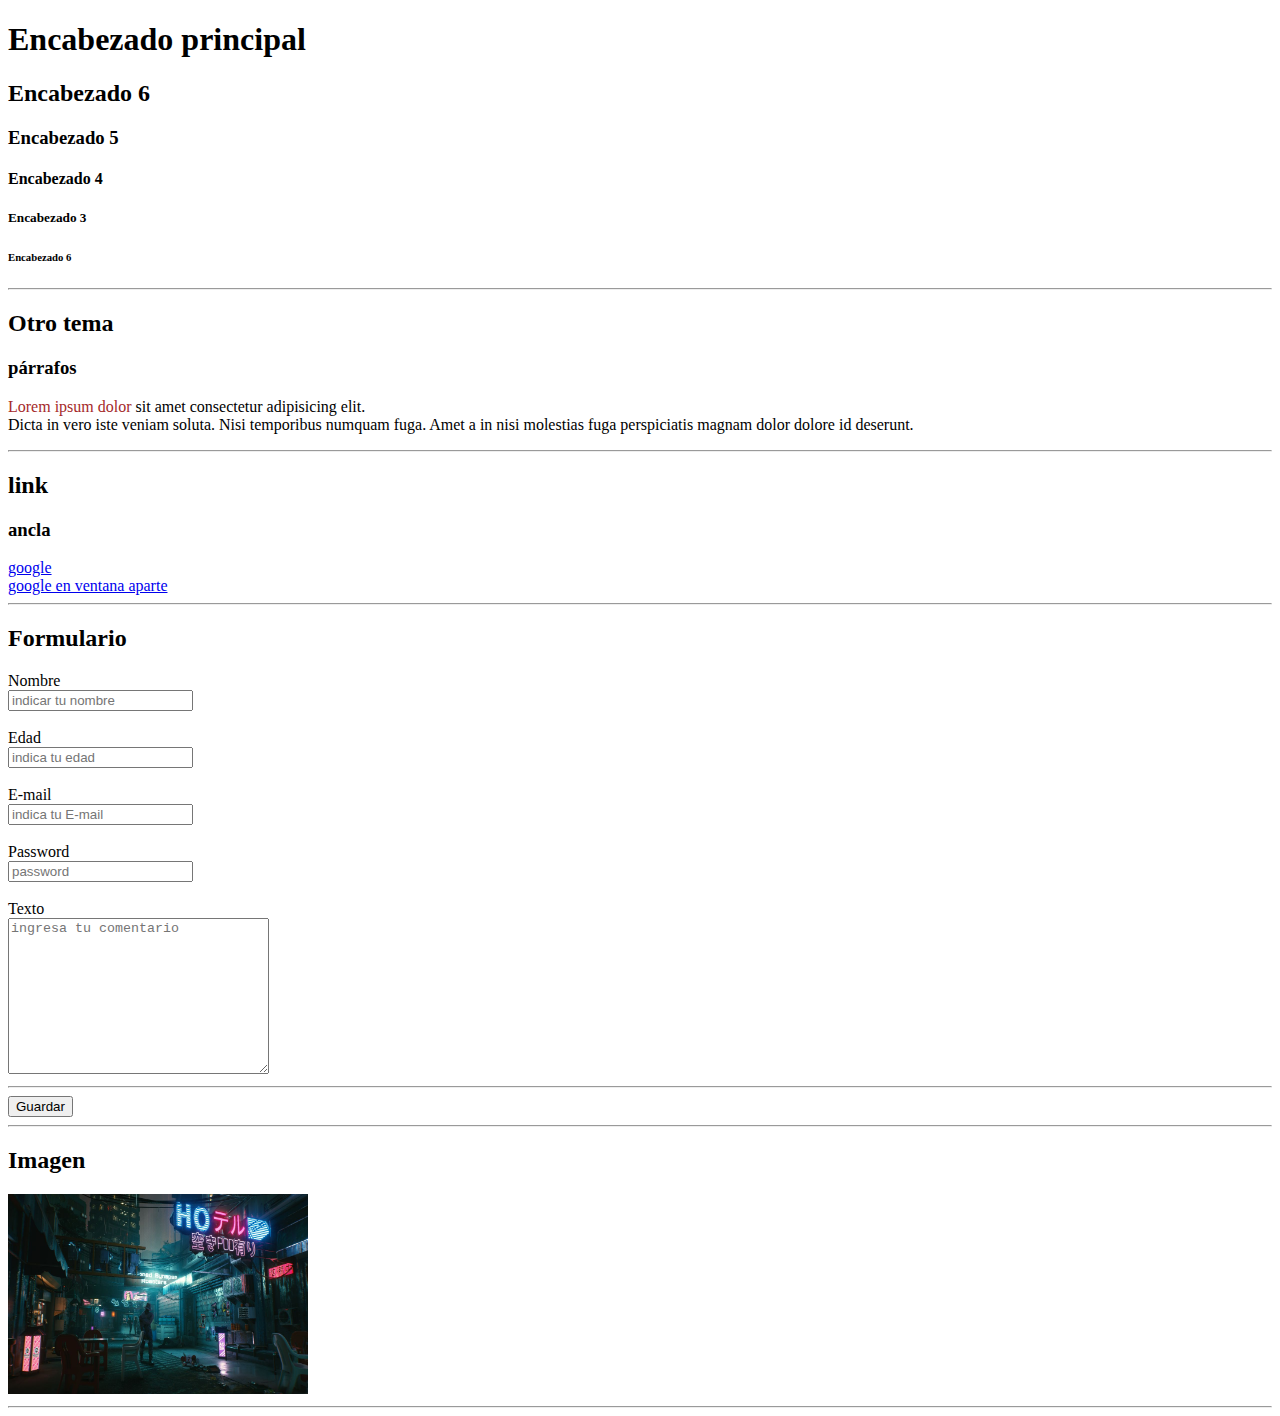
==== index.html @ f5c966c4 "primer commit" ====
<!DOCTYPE html>
 <!-- Alt + shift + A "Crea comentario" -->
 <!-- Le indica al navegador que el contenido es HTML5 -->
<html lang="es">
    <!-- Todo documento tiene una etiqueta html y esta es la madre de todas las etiquetas -->
<head>
    <meta charset="UTF-8"/>
    <!-- Aporta meta información del contenido del documento, solo tiene una apertura y no un cierre -->
    <meta name="viewport" content="width=device-width, initial-scale=1.0"/>
    <title>Cyberpage</title>
</head>
<body>
    <!-- Emmet: es un plugin para editores de code, que nos proporcionaran atajos para programar de mejor manera -->
    <h1>Encabezado principal</h1>
    <!-- 
    Encabezado: emplementa 6 niveles de importancia desde <h1>, el más importante, hasta <h6> el menos importante 
    NOTA: nunca pero NUNCA lo usen para dar estilos a textos, para esto usaremos CSS   
    -->
    <h2>Encabezado 6</h2>
    <h3>Encabezado 5</h3>
    <h4>Encabezado 4</h4>
    <h5>Encabezado 3</h5>
    <h6>Encabezado 6</h6>
    <!-- 
        Ctrl + Alt + Flecha "multiplicar cursor"
        Alt + click "multiplicar cursor"
     -->
    <hr /><!-- Cambio de tema entre párrafos, de forma visual puede ser representado como una linea horizontal sin embargo actualmente no se deberia usar para esto -->
    <h2>Otro tema</h2>
    <h3>párrafos</h3>
    <p>
        <span style="color: brown;">Lorem ipsum dolor</span> sit amet consectetur adipisicing elit.<br/> Dicta in vero iste veniam soluta. Nisi temporibus numquam fuga. Amet a in nisi molestias fuga perspiciatis magnam dolor dolore id deserunt.
    </p>
    <hr/>
    <h2>link</h2>
    <h3>ancla</h3>
    <a target="_self" href="http://www.google.com">google</a> <br/>
    <a target="_blank" href="http://www.google.com">google en ventana aparte</a>
    <!-- Ancla: crea enlaces
    Su atributo target por defecto es "_self" (target _top y _parent s eencuentran en desuso)  -->
    <hr>
    <h2>Formulario</h2>
    <form action="/cyberform" method="post">
        <label for="nombre">Nombre</label><br>
        <input 
        type="text" 
        id="nombre" 
        name="nombre" 
        placeholder="indicar tu nombre"
        required>
        <br><br>
        <label for="edad">Edad</label><br>
        <input 
        type="number" 
        id="edad" 
        name="edad" 
        placeholder="indica tu edad">
        <br><br>
        <label for="email">E-mail</label><br>
        <input 
        type="email" 
        id="email" 
        name="email" 
        placeholder="indica tu E-mail">
        <br><br>
        <label for="password">Password</label><br>
        <input 
        type="password" 
        id="password" 
        name="password" 
        placeholder="password">
        <br><br>
        <label for="texto">Texto</label><br>
        <textarea 
        name="texto" 
        id="texto" 
        cols="30" 
        rows="10" 
        placeholder="ingresa tu comentario"></textarea>
        <hr>
        <input type="submit" value="Guardar">
    </form>
    <hr>
    <h2>Imagen</h2>
    <img src="public/cyberpunk_2077_night_city.jpg" alt="cyberpunk-1" height="200" width="300">
    <hr>
    
 </body>
</html>
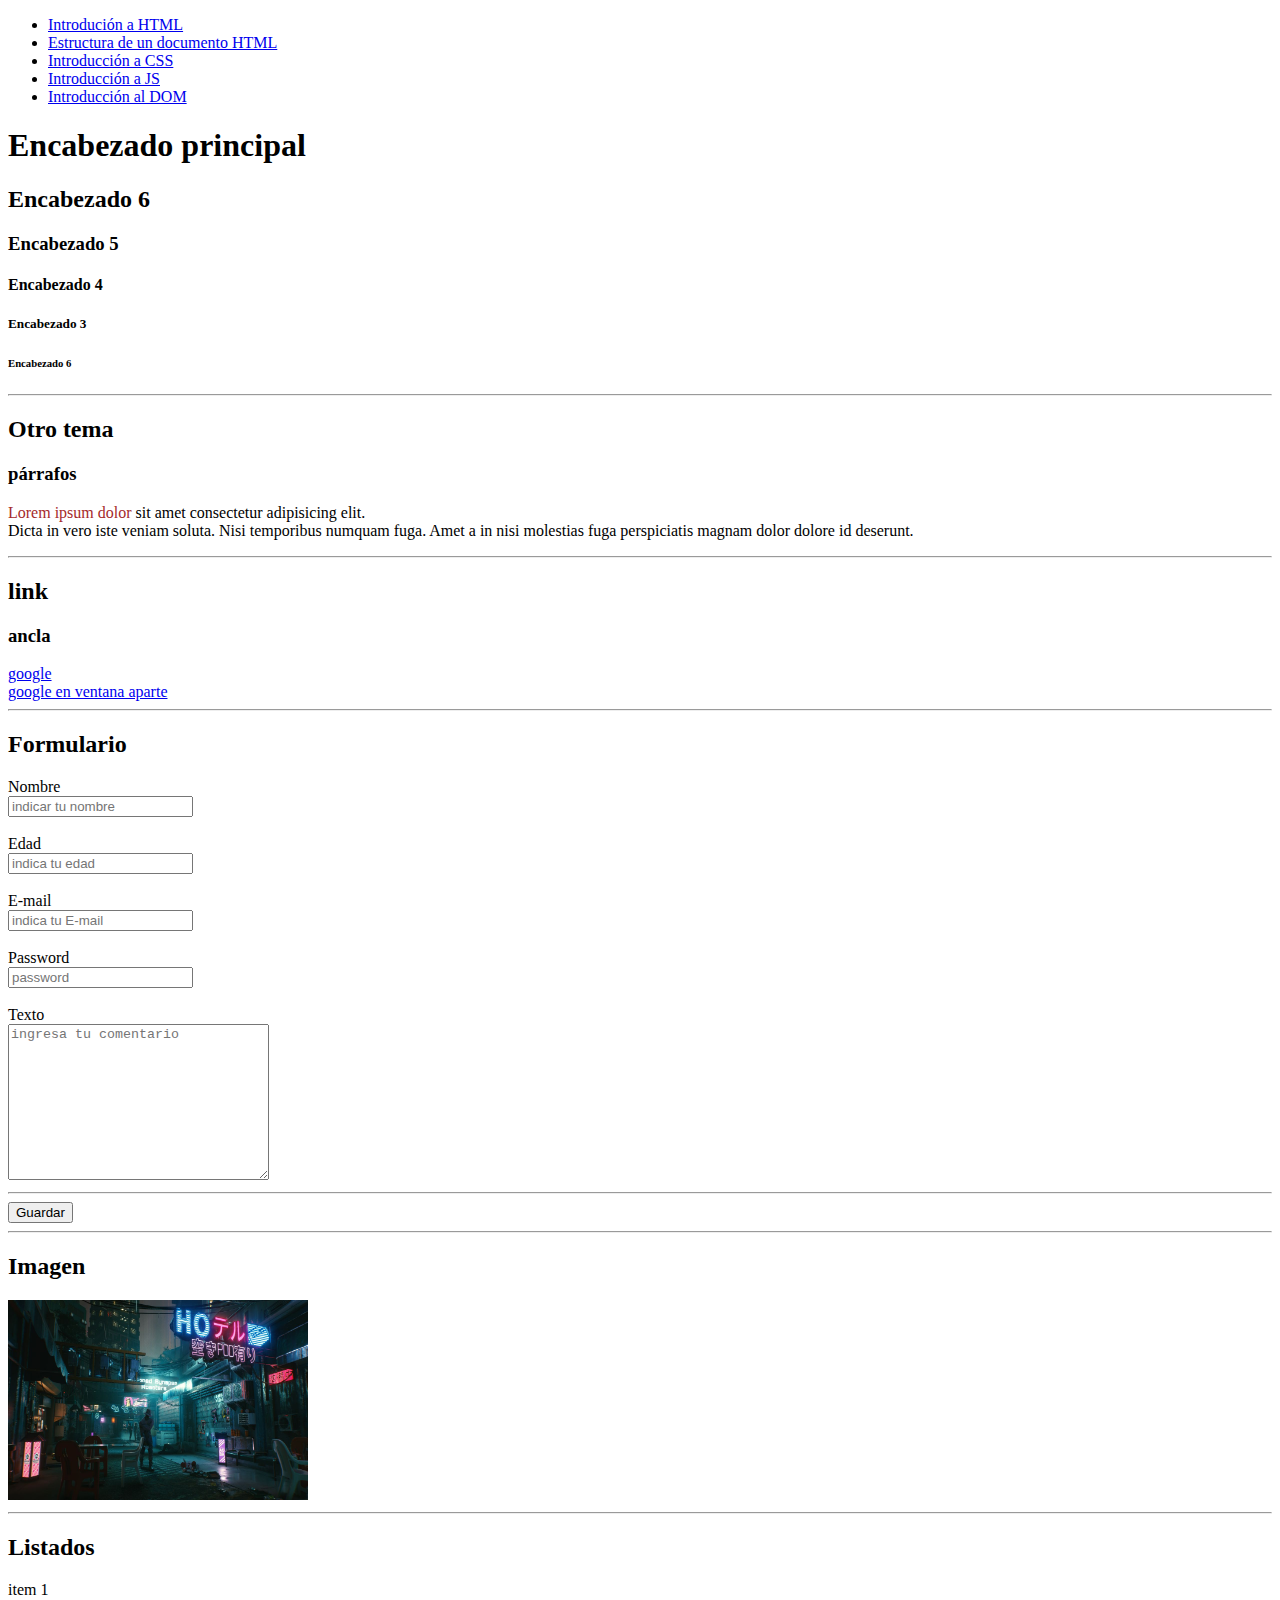
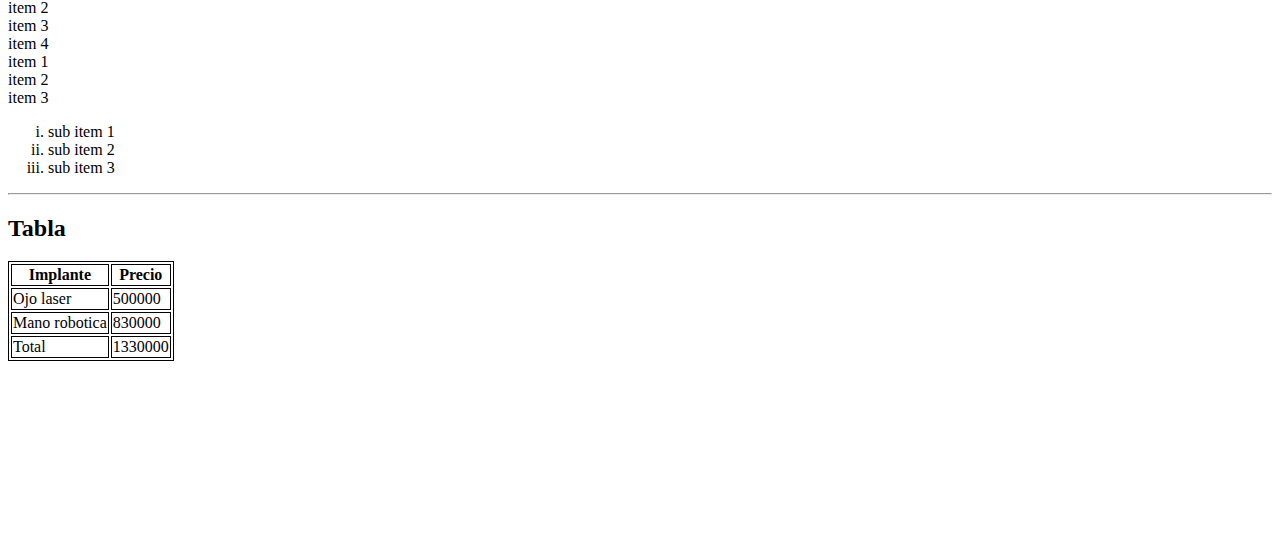
==== commit d0e93cd4: "segundo commit - intro css" ====
--- a/index.html
+++ b/index.html
@@ -1,15 +1,24 @@
 <!DOCTYPE html>
- <!-- Alt + shift + A "Crea comentario" -->
- <!-- Le indica al navegador que el contenido es HTML5 -->
+<!-- Alt + shift + A "Crea comentario" -->
+<!-- Le indica al navegador que el contenido es HTML5 -->
 <html lang="es">
-    <!-- Todo documento tiene una etiqueta html y esta es la madre de todas las etiquetas -->
-<head>
-    <meta charset="UTF-8"/>
+  <!-- Todo documento tiene una etiqueta html y esta es la madre de todas las etiquetas -->
+  <head>
+    <meta charset="UTF-8" />
     <!-- Aporta meta información del contenido del documento, solo tiene una apertura y no un cierre -->
-    <meta name="viewport" content="width=device-width, initial-scale=1.0"/>
+    <meta name="viewport" content="width=device-width, initial-scale=1.0" />
     <title>Cyberpage</title>
-</head>
-<body>
+  </head>
+  <body>
+    <nav>
+      <ul>
+        <li><a href="index.html">Introdución a HTML</a></li>
+        <li><a href="estructura.html">Estructura de un documento HTML</a></li>
+        <li><a href="introcss.html">Introducción a CSS</a></li>
+        <li><a href="introjs.html">Introducción a JS</a></li>
+        <li><a href="introdom.html">Introducción al DOM</a></li>
+      </ul>
+    </nav>
     <!-- Emmet: es un plugin para editores de code, que nos proporcionaran atajos para programar de mejor manera -->
     <h1>Encabezado principal</h1>
     <!-- 
@@ -25,65 +34,124 @@
         Ctrl + Alt + Flecha "multiplicar cursor"
         Alt + click "multiplicar cursor"
      -->
-    <hr /><!-- Cambio de tema entre párrafos, de forma visual puede ser representado como una linea horizontal sin embargo actualmente no se deberia usar para esto -->
+    <hr />
+    <!-- Cambio de tema entre párrafos, de forma visual puede ser representado como una linea horizontal sin embargo actualmente no se deberia usar para esto -->
     <h2>Otro tema</h2>
     <h3>párrafos</h3>
     <p>
-        <span style="color: brown;">Lorem ipsum dolor</span> sit amet consectetur adipisicing elit.<br/> Dicta in vero iste veniam soluta. Nisi temporibus numquam fuga. Amet a in nisi molestias fuga perspiciatis magnam dolor dolore id deserunt.
+      <span style="color: brown">Lorem ipsum dolor</span> sit amet consectetur
+      adipisicing elit.<br />
+      Dicta in vero iste veniam soluta. Nisi temporibus numquam fuga. Amet a in
+      nisi molestias fuga perspiciatis magnam dolor dolore id deserunt.
     </p>
-    <hr/>
+    <hr />
     <h2>link</h2>
     <h3>ancla</h3>
-    <a target="_self" href="http://www.google.com">google</a> <br/>
+    <a target="_self" href="http://www.google.com">google</a> <br />
     <a target="_blank" href="http://www.google.com">google en ventana aparte</a>
     <!-- Ancla: crea enlaces
     Su atributo target por defecto es "_self" (target _top y _parent s eencuentran en desuso)  -->
-    <hr>
+    <hr />
     <h2>Formulario</h2>
     <form action="/cyberform" method="post">
-        <label for="nombre">Nombre</label><br>
-        <input 
-        type="text" 
-        id="nombre" 
-        name="nombre" 
+      <label for="nombre">Nombre</label><br />
+      <input
+        type="text"
+        id="nombre"
+        name="nombre"
         placeholder="indicar tu nombre"
-        required>
-        <br><br>
-        <label for="edad">Edad</label><br>
-        <input 
-        type="number" 
-        id="edad" 
-        name="edad" 
-        placeholder="indica tu edad">
-        <br><br>
-        <label for="email">E-mail</label><br>
-        <input 
-        type="email" 
-        id="email" 
-        name="email" 
-        placeholder="indica tu E-mail">
-        <br><br>
-        <label for="password">Password</label><br>
-        <input 
-        type="password" 
-        id="password" 
-        name="password" 
-        placeholder="password">
-        <br><br>
-        <label for="texto">Texto</label><br>
-        <textarea 
-        name="texto" 
-        id="texto" 
-        cols="30" 
-        rows="10" 
-        placeholder="ingresa tu comentario"></textarea>
-        <hr>
-        <input type="submit" value="Guardar">
+        required
+      />
+      <br /><br />
+      <label for="edad">Edad</label><br />
+      <input type="number" id="edad" name="edad" placeholder="indica tu edad" />
+      <br /><br />
+      <label for="email">E-mail</label><br />
+      <input
+        type="email"
+        id="email"
+        name="email"
+        placeholder="indica tu E-mail"
+      />
+      <br /><br />
+      <label for="password">Password</label><br />
+      <input
+        type="password"
+        id="password"
+        name="password"
+        placeholder="password"
+      />
+      <br /><br />
+      <label for="texto">Texto</label><br />
+      <textarea
+        name="texto"
+        id="texto"
+        cols="30"
+        rows="10"
+        placeholder="ingresa tu comentario"
+      ></textarea>
+      <hr />
+      <input type="submit" value="Guardar" />
     </form>
-    <hr>
+    <hr />
     <h2>Imagen</h2>
-    <img src="public/cyberpunk_2077_night_city.jpg" alt="cyberpunk-1" height="200" width="300">
-    <hr>
-    
- </body>
-</html>+    <img
+      src="public/cyberpunk_2077_night_city.jpg"
+      alt="cyberpunk-1"
+      height="200"
+      width="300"
+    />
+    <hr />
+    <h2>Listados</h2>
+    <ui>
+      <!-- desordenado -->
+      <li>item 1</li>
+      <li>item 2</li>
+      <li>item 3</li>
+      <li>item 4</li>
+    </ui>
+    <oi>
+      <li>item 1</li>
+      <li>item 2</li>
+      <li>item 3</li>
+
+      <li>
+        <ul>
+          <li style="list-style: lower-roman">sub item 1</li>
+          <li style="list-style: lower-roman">sub item 2</li>
+          <li style="list-style: lower-roman">sub item 3</li>
+        </ul>
+      </li>
+    </oi>
+    <hr />
+    <h2>Tabla</h2>
+    <table style="border: solid 1px black">
+      <thead>
+        <!-- Cabeza -->
+        <tr>
+          <th style="border: 1px solid black">Implante</th>
+          <th style="border: 1px solid black">Precio</th>
+        </tr>
+      </thead>
+      <tbody>
+        <!-- Cuerpo -->
+        <tr>
+          <td style="border: 1px solid black">Ojo laser</td>
+          <td style="border: 1px solid black">500000</td>
+        </tr>
+        <tr>
+          <td style="border: 1px solid black">Mano robotica</td>
+          <td style="border: 1px solid black">830000</td>
+        </tr>
+      </tbody>
+      <tfoot>
+        <!-- footer -->
+        <tr>
+          <td style="border: 1px solid black">Total</td>
+          <td style="border: 1px solid black">1330000</td>
+        </tr>
+      </tfoot>
+    </table>
+    <br /><br /><br /><br /><br /><br /><br /><br /><br /><br />
+  </body>
+</html>
